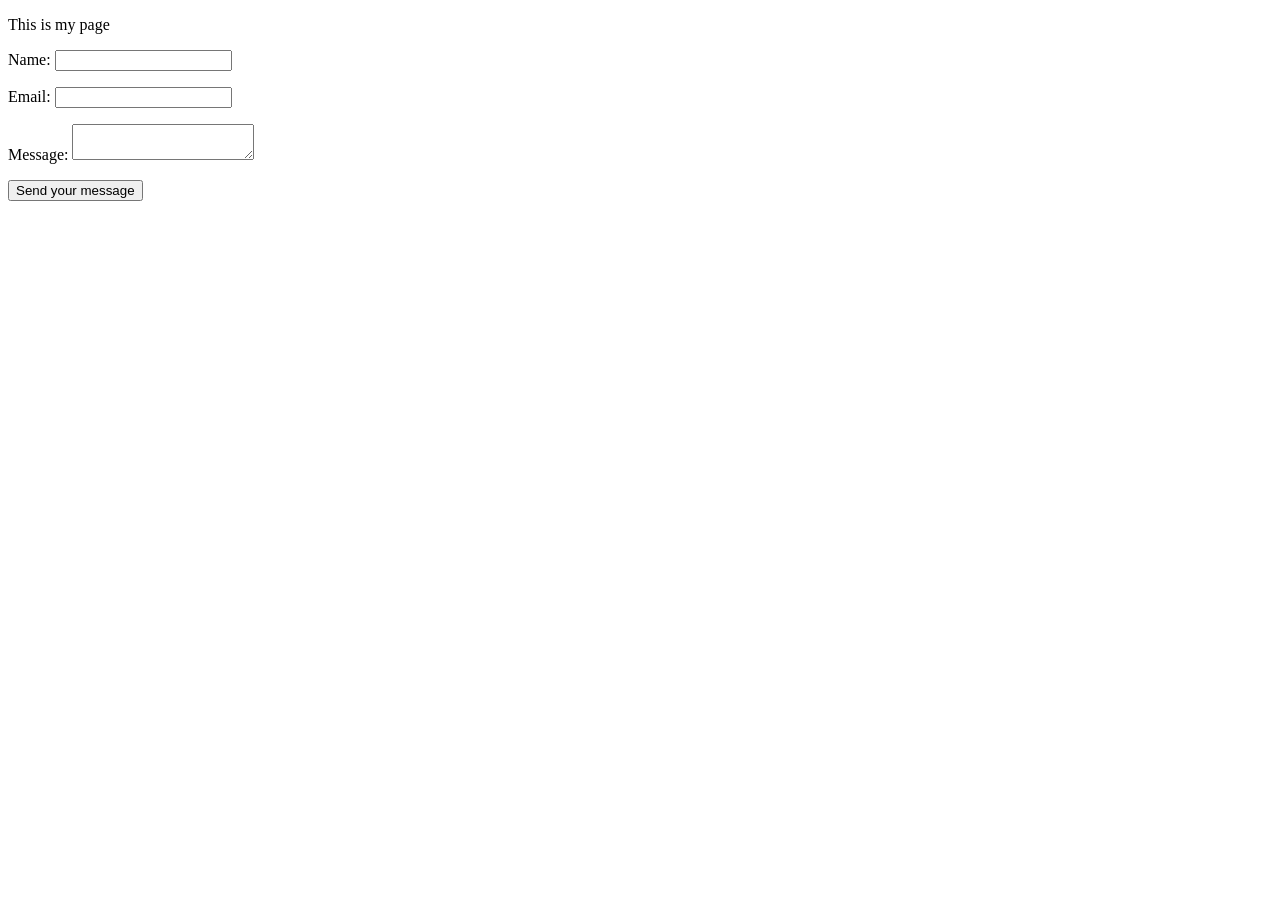
==== html/introduction-to-html/getting-started/index.html @ eefc042f "Add HTML form with name, email, and message fields" ====
<!doctype html>
<html lang="en-US">
  <head>
    <meta charset="utf-8" />
    <meta name="viewport" content="width=device-width" />
    <title>My test page</title>
  </head>
  <body>
    <p>This is my page</p>

    <form action="/my-handling-form-page" method="post">
      <p>
        <label for="name">Name:</label>
        <input type="text" id="name" name="user_name" />
      </p>
      <p>
        <label for="mail">Email:</label>
        <input type="email" id="mail" name="user_email" />
      </p>
      <p>
        <label for="msg">Message:</label>
        <textarea id="msg" name="user_message"></textarea>
      </p>

      <p class="button">
        <button type="submit">Send your message</button>
      </p>
    </form>
  </body>
</html>
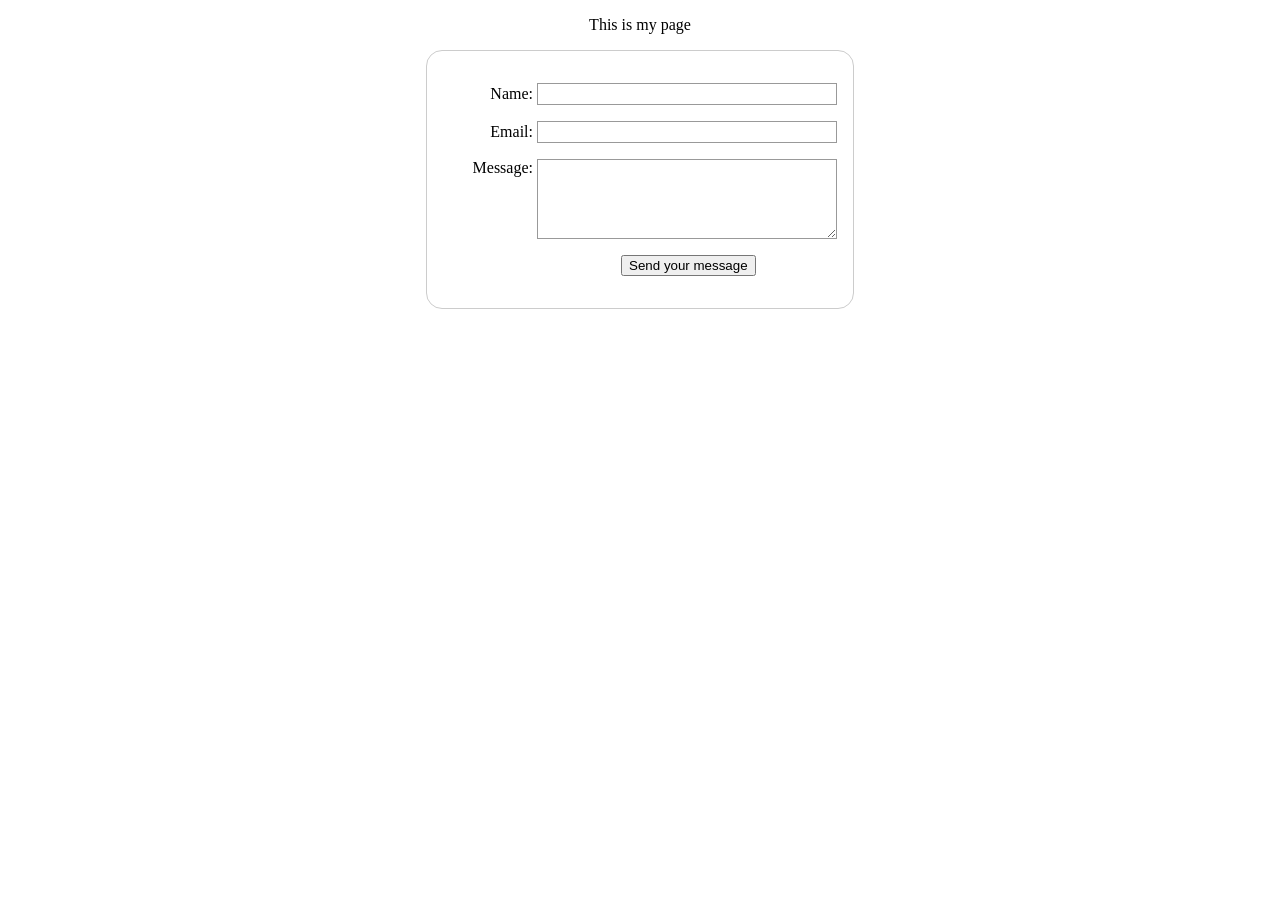
==== commit 9a50c874: "feat(css): add styling for form layout and inputs" ====
--- a/html/introduction-to-html/getting-started/index.html
+++ b/html/introduction-to-html/getting-started/index.html
@@ -26,5 +26,69 @@
         <button type="submit">Send your message</button>
       </p>
     </form>
+
+    <style>
+      body {
+        /* Center the form on the page */
+        text-align: center;
+      }
+
+      form {
+        display: inline-block;
+        /* Form outline */
+        padding: 1em;
+        border: 1px solid #cccccc;
+        border-radius: 1em;
+      }
+
+      p + p {
+        margin-top: 1em;
+      }
+
+      label {
+        /* Uniform size & alignment */
+        display: inline-block;
+        min-width: 90px;
+        text-align: right;
+      }
+
+      input,
+      textarea {
+        /* To make sure that all text fields have the same font settings
+     By default, text areas have a monospace font */
+        font: 1em sans-serif;
+        /* Uniform text field size */
+        width: 300px;
+        box-sizing: border-box;
+        /* Match form field borders */
+        border: 1px solid #999999;
+      }
+
+      input:focus,
+      textarea:focus {
+        /* Set the outline width and style */
+        outline-style: solid;
+        /* To give a little highlight on active elements */
+        outline-color: black;
+      }
+
+      textarea {
+        /* Align multiline text fields with their labels */
+        vertical-align: top;
+        /* Provide space to type some text */
+        height: 5em;
+      }
+
+      .button {
+        /* Align buttons with the text fields */
+        padding-left: 90px; /* same size as the label elements */
+      }
+
+      button {
+        /* This extra margin represent roughly the same space as the space
+     between the labels and their text fields */
+        margin-left: 0.5em;
+      }
+    </style>
   </body>
 </html>
